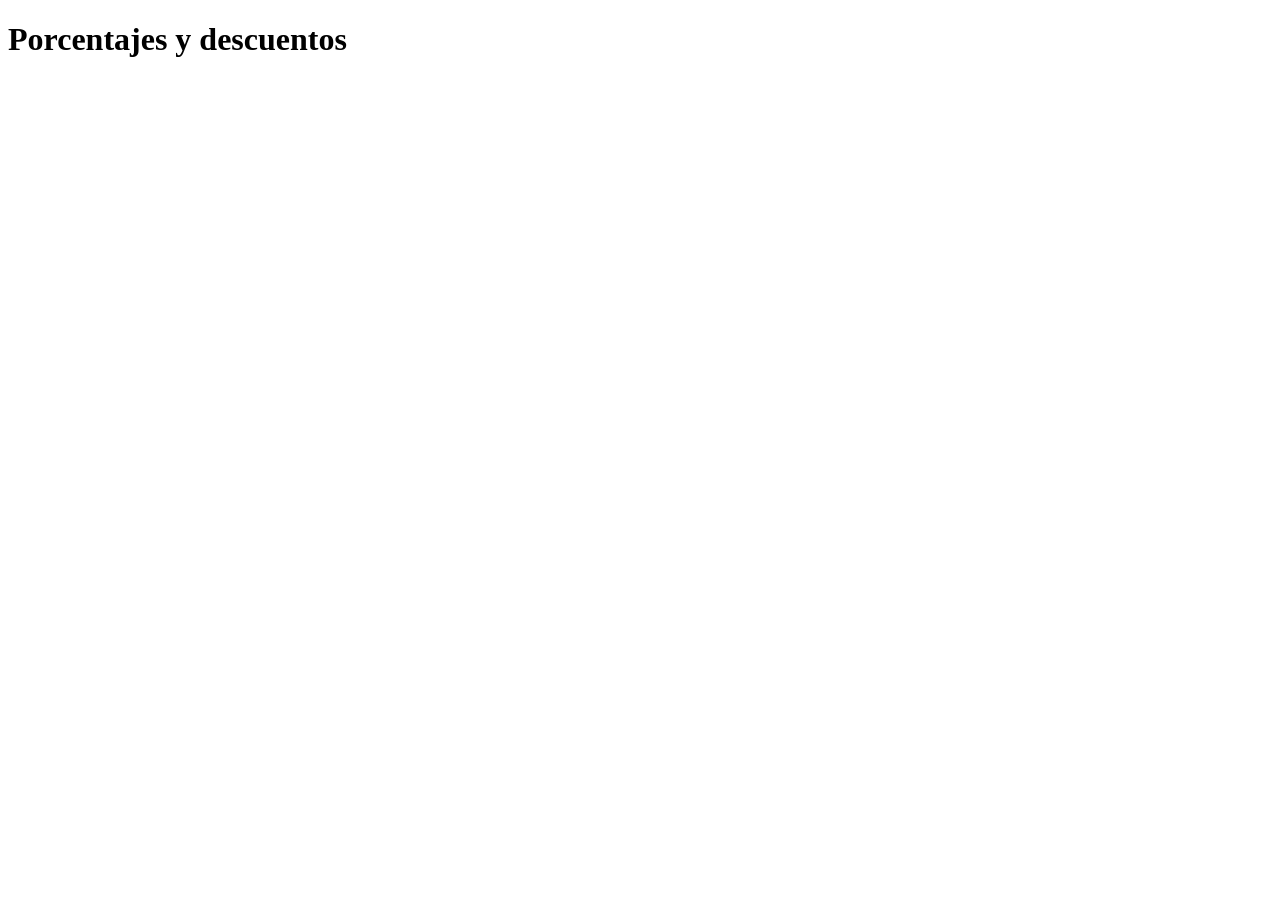
==== descuentos.html @ 98adb28b "Se inicia el proyecto" ====
<!DOCTYPE html>
<html lang="en">
<head>
    <meta charset="UTF-8">
    <meta http-equiv="X-UA-Compatible" content="IE=edge">
    <meta name="viewport" content="width=device-width, initial-scale=1.0">
    <title>Porcentajes y descuentos</title>
</head>
<body>
    <h1>Porcentajes y descuentos</h1>
    <script src='./descuentos.js'></script>
</body>

</html>
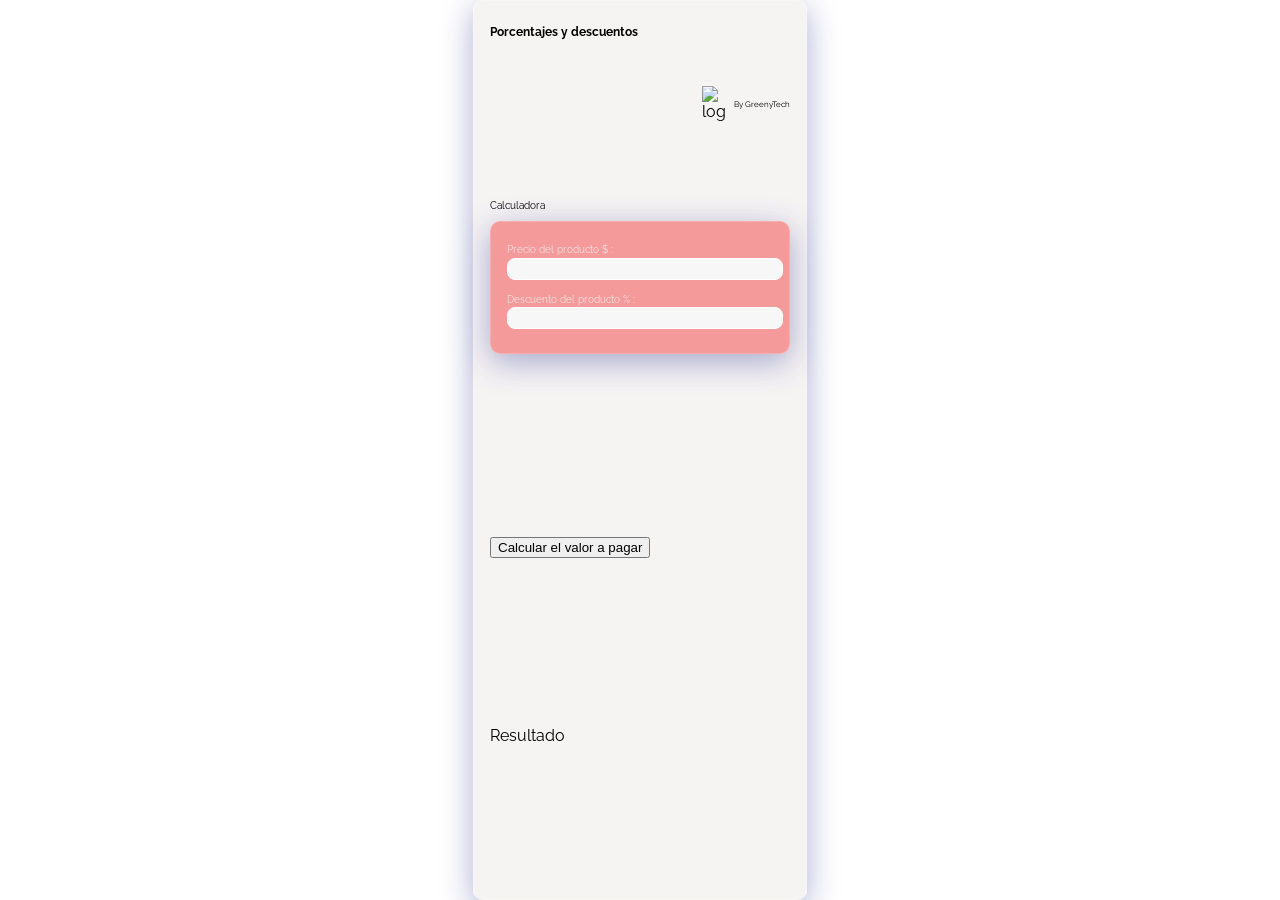
==== commit 4c0f72c7: "Se desarrolla el archivo css, primera version" ====
--- a/descuentos.html
+++ b/descuentos.html
@@ -4,10 +4,40 @@
     <meta charset="UTF-8">
     <meta http-equiv="X-UA-Compatible" content="IE=edge">
     <meta name="viewport" content="width=device-width, initial-scale=1.0">
+    <link rel=StyleSheet href="descuentos.css" type="text/css" media=screen>
+    <link rel="preconnect" href="https://fonts.googleapis.com">
+    <link rel="preconnect" href="https://fonts.gstatic.com" crossorigin>
+    <link href="https://fonts.googleapis.com/css2?family=Raleway:wght@100;200;300;400;500;600&display=swap" rel="stylesheet">
     <title>Porcentajes y descuentos</title>
 </head>
 <body>
-    <h1>Porcentajes y descuentos</h1>
+    <div class="main_container">
+        <div class="container">
+            <div class="head_container">
+                <h1>Porcentajes y descuentos</h1>
+
+                <div class="titles">
+                    <img src="/Porcentajes_Descuentos/icons-logos/image.svg" alt="logo">
+                    <p>By GreenyTech</p>
+                </div>
+            </div>
+            <div class="form_container">
+                <p>Calculadora</p>
+                <form>
+                    <label for="price_prodcut">Precio del producto $ :</label>
+                    <input id="price_product" type="number">
+                    <label for="discount">Descuento del producto % :</label>
+                    <input id="discount" type="number">
+                </form>
+            </div>
+            <div class="button_container">
+                <button>Calcular el valor a pagar</button>
+            </div>
+            <div class="result_container">
+                <p>Resultado</p>
+            </div>
+        </div>
+    </div>
     <script src='./descuentos.js'></script>
 </body>
 
--- a/descuentos.css
+++ b/descuentos.css
@@ -0,0 +1,106 @@
+:root{
+    --white:#FFFFFF;
+    --black:#000000;
+    --graybase:#616A6B ;
+    --grabase-light:#a99191;
+    --base-color-dark:#eee4e4;
+    --base-color-light:#f3eded;
+    --blue-light:#145374;
+    --blue-dark:#00334E;
+    --salmon-focus:#EE6F57;
+    --text-input-field: #F7F7F7;
+    --very-blue-light:#407b9b;
+
+    --vv:8px;
+    --va:10px;
+    --sm:12px;
+    --md:16px;
+    --lg:20px;
+}
+body{
+    font-family: 'Raleway', sans-serif;
+    margin: 0;
+    }
+
+.main_container{
+    width: 100%;
+    height: 100vh;
+    display: flex;
+    place-content: center;
+    background: var(--white);
+}
+.container{
+    width: 300px;
+    display: grid;
+    grid-template-rows: 0.5fr 1fr 0.5fr 0.5fr;
+    background: rgba( 244, 241, 241, 0.8 );
+    box-shadow: 0 8px 32px 0 rgba( 31, 38, 135, 0.37 );
+    backdrop-filter: blur( 3.5px );
+    -webkit-backdrop-filter: blur( 3.5px );
+    border-radius: 10px;
+    border: 1px solid rgba( 255, 255, 255, 0.18 );
+    padding: 16px;
+    flex-direction: column;
+}
+.head_container{
+    display: flex;
+    place-content: center;
+    justify-content: space-between;
+}
+.head_container h1{
+    margin: 8px 0 0 0;
+    font-size: var(--sm);
+    font-weight: bold;
+}
+.head_container .titles{
+    display: flex;
+    flex-direction: row;
+    place-content: center;
+    place-items: center;
+    align-items: center;
+    justify-content: flex-end;
+    gap: 8px;
+}
+.head_container .titles p{
+    margin: 0;
+    font-size: var(--vv);
+}
+.head_container .titles img{
+    width: 24px;
+}
+
+.form_container form{
+    flex-direction: column;
+    place-content: center;
+    padding: 16px;
+    background: rgba( 244, 133, 133, 0.8 );
+    box-shadow: 0 8px 32px 0 rgba( 31, 38, 135, 0.37 );
+    backdrop-filter: blur( 3.5px );
+    -webkit-backdrop-filter: blur( 3.5px );
+    border-radius: 10px;
+    border: 1px solid rgba( 255, 255, 255, 0.18 );
+}
+.form_container p{
+    font-size: var(--va);
+}
+
+.form_container form label{
+    font-size: var(--va);
+    margin-bottom: 8px;
+    color: var(--base-color-dark);
+
+}
+
+.form_container form input{
+    background-color: var(--text-input-field);
+    border: 1px solid var(--white);
+    border-radius: 8px;
+    height: 12px;
+    font-size: var(--va);
+    padding: 4px;
+    place-items: center;
+    width: 100%;
+    margin-bottom: 8px;
+}
+
+@media(max-width: 600px){}
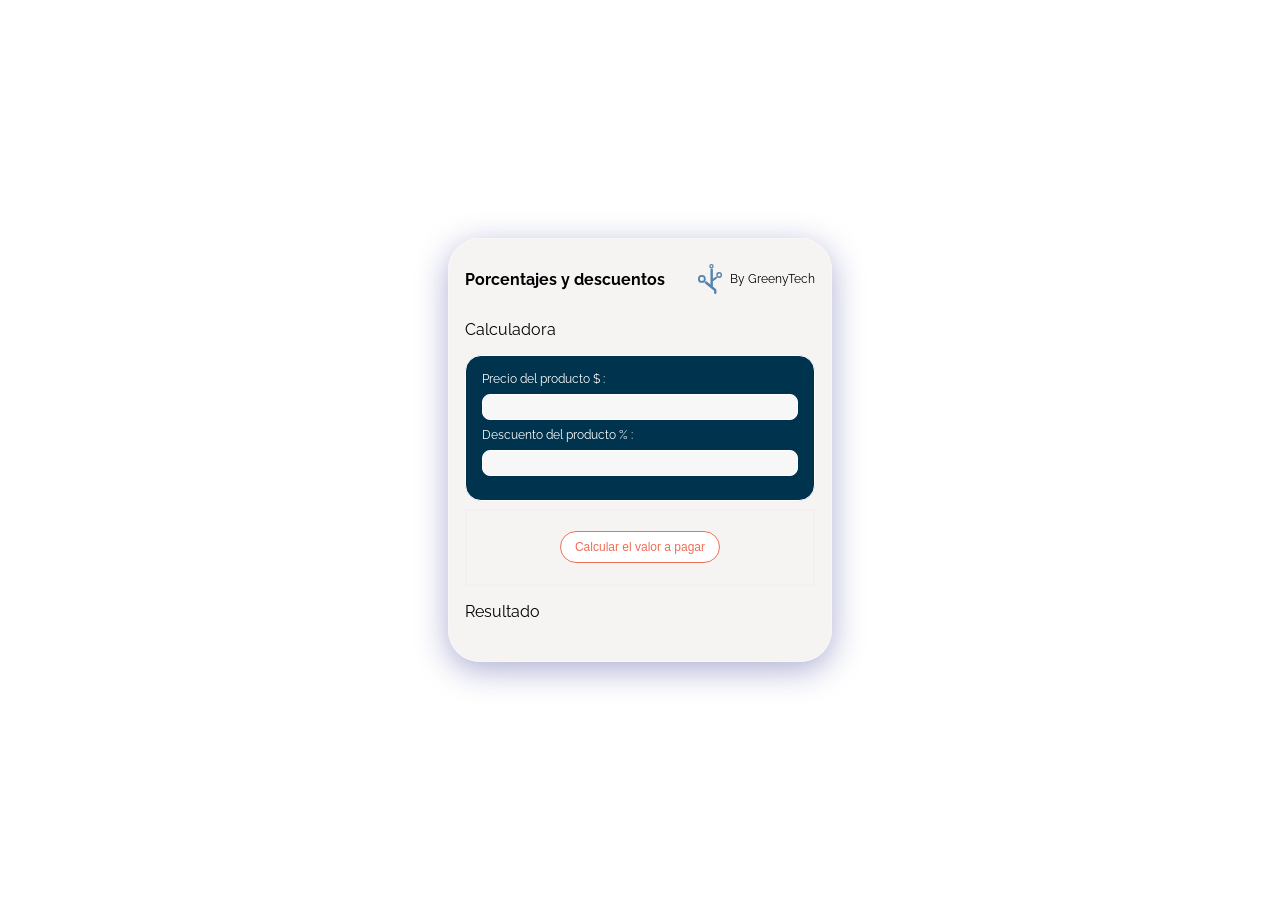
==== commit 4249c144: "estructura del boton de calculo" ====
--- a/descuentos.html
+++ b/descuentos.html
@@ -17,7 +17,7 @@
                 <h1>Porcentajes y descuentos</h1>
 
                 <div class="titles">
-                    <img src="/Porcentajes_Descuentos/icons-logos/image.svg" alt="logo">
+                    <img src="/icons-logos/image.svg" alt="logo">
                     <p>By GreenyTech</p>
                 </div>
             </div>
@@ -38,7 +38,7 @@
             </div>
         </div>
     </div>
-    <script src='./descuentos.js'></script>
+    <script src='/descuentos.js'></script>
 </body>
 
 </html>
--- a/descuentos.css
+++ b/descuentos.css
@@ -25,31 +25,34 @@
 .main_container{
     width: 100%;
     height: 100vh;
-    display: flex;
+    display: grid;
     place-content: center;
+    align-items: center;
     background: var(--white);
 }
 .container{
-    width: 300px;
+    width: 350px;
+    height: 100%;
     display: grid;
-    grid-template-rows: 0.5fr 1fr 0.5fr 0.5fr;
+    grid-template-rows: auto;
     background: rgba( 244, 241, 241, 0.8 );
     box-shadow: 0 8px 32px 0 rgba( 31, 38, 135, 0.37 );
     backdrop-filter: blur( 3.5px );
     -webkit-backdrop-filter: blur( 3.5px );
-    border-radius: 10px;
+    border-radius: 32px;
     border: 1px solid rgba( 255, 255, 255, 0.18 );
     padding: 16px;
     flex-direction: column;
 }
 .head_container{
     display: flex;
+    flex-direction: row;
     place-content: center;
     justify-content: space-between;
+    align-items: center;
 }
 .head_container h1{
-    margin: 8px 0 0 0;
-    font-size: var(--sm);
+    font-size: var(--md);
     font-weight: bold;
 }
 .head_container .titles{
@@ -63,31 +66,30 @@
 }
 .head_container .titles p{
     margin: 0;
-    font-size: var(--vv);
+    font-size: var(--sm);
 }
 .head_container .titles img{
     width: 24px;
 }
 
 .form_container form{
+       display: flex;
     flex-direction: column;
     place-content: center;
     padding: 16px;
-    background: rgba( 244, 133, 133, 0.8 );
-    box-shadow: 0 8px 32px 0 rgba( 31, 38, 135, 0.37 );
-    backdrop-filter: blur( 3.5px );
-    -webkit-backdrop-filter: blur( 3.5px );
-    border-radius: 10px;
-    border: 1px solid rgba( 255, 255, 255, 0.18 );
+    border: 1px solid var(--white);
+    border-radius: 16px;
+    background: var(--blue-dark);
+
 }
 .form_container p{
-    font-size: var(--va);
+    font-size: var(--md);
 }
 
 .form_container form label{
-    font-size: var(--va);
+    font-size: var(--sm);
     margin-bottom: 8px;
-    color: var(--base-color-dark);
+    color: var(--white);
 
 }
 
@@ -95,12 +97,41 @@
     background-color: var(--text-input-field);
     border: 1px solid var(--white);
     border-radius: 8px;
-    height: 12px;
-    font-size: var(--va);
+    height: 16px;
+        font-size: var(--sm);
     padding: 4px;
     place-items: center;
-    width: 100%;
+    align-items: center;
     margin-bottom: 8px;
 }
 
+.button_container{
+    display: flex;
+    flex-direction: column;
+    place-content: center;
+    align-items: center;
+    padding: 16px 0 16px 0;
+    border: 2px solid rgba( 244, 241, 241, 0.8 );
+}
+
+.button_container button{
+    width: 160px;
+    height: 32px;
+    font-size: var(--sm);
+    border-radius: 32px;
+    border: 1px solid var(--salmon-focus);
+    background: var(--white);
+    color: var(--salmon-focus);
+}
+.button_container button:hover{
+    border-radius: 32px;
+    border:1px solid var(--white);
+    background: var(--salmon-focus);
+    color: var(--white);
+    cursor: pointer;
+    -webkit-transition-duration: 0.4s; /* Safari */
+    transition-duration: 0.4s;
+}
+
+
 @media(max-width: 600px){}
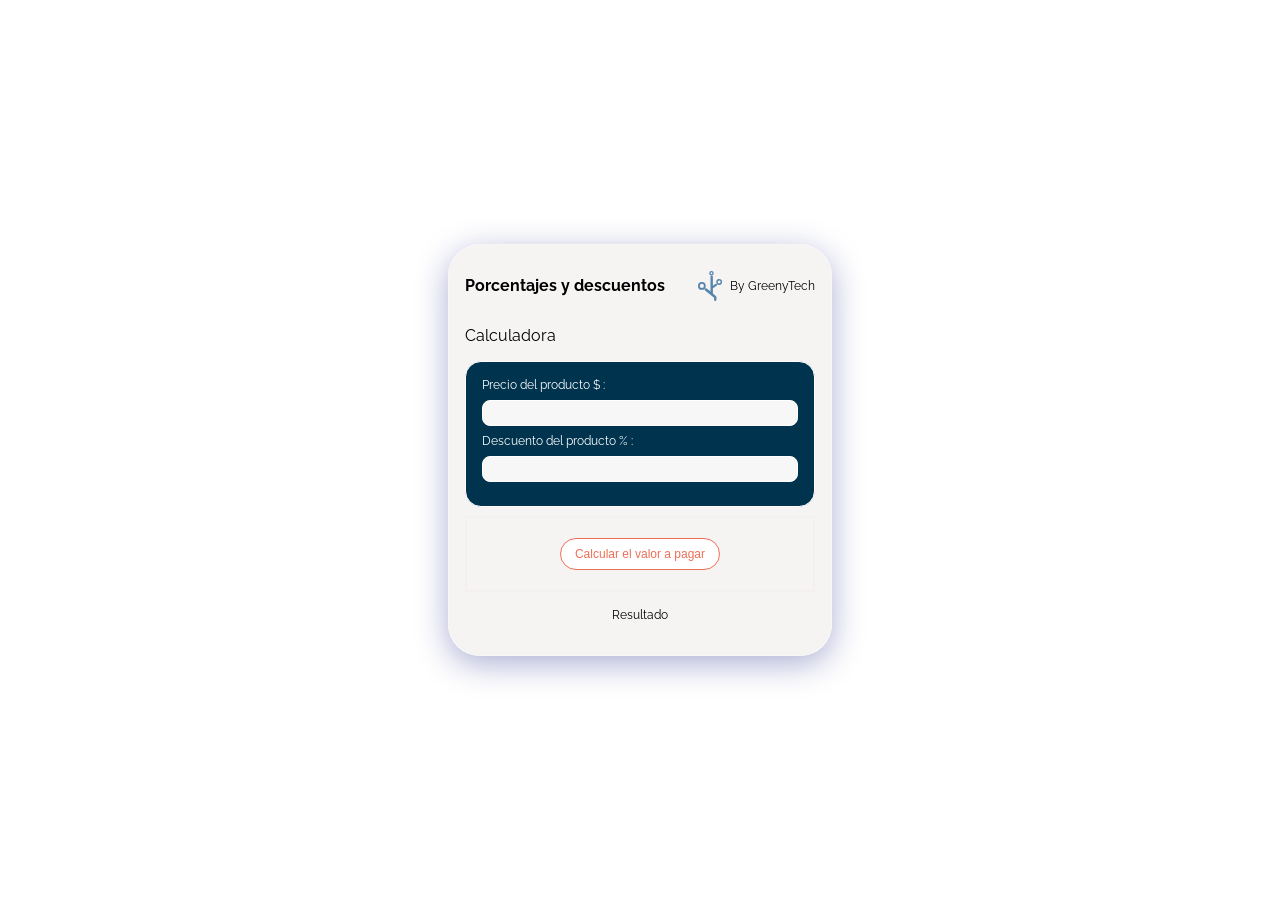
==== commit 27089bd3: "Se conecta el archivo js con el archivo html para darle funcionalidad" ====
--- a/descuentos.html
+++ b/descuentos.html
@@ -31,10 +31,10 @@
                 </form>
             </div>
             <div class="button_container">
-                <button>Calcular el valor a pagar</button>
+                <button type="button" onclick="calculate_precio()">Calcular el valor a pagar</button>
             </div>
             <div class="result_container">
-                <p>Resultado</p>
+                <p id="resultados">Resultado</p>
             </div>
         </div>
     </div>
--- a/descuentos.css
+++ b/descuentos.css
@@ -73,7 +73,7 @@
 }
 
 .form_container form{
-       display: flex;
+    display: flex;
     flex-direction: column;
     place-content: center;
     padding: 16px;
@@ -104,7 +104,6 @@
     align-items: center;
     margin-bottom: 8px;
 }
-
 .button_container{
     display: flex;
     flex-direction: column;
@@ -113,7 +112,6 @@
     padding: 16px 0 16px 0;
     border: 2px solid rgba( 244, 241, 241, 0.8 );
 }
-
 .button_container button{
     width: 160px;
     height: 32px;
@@ -132,6 +130,14 @@
     -webkit-transition-duration: 0.4s; /* Safari */
     transition-duration: 0.4s;
 }
-
+.result_container{
+    display: flex;
+    flex-direction: column;
+    place-content: center;
+    align-items: center;
+}
+.result_container p{
+    font-size: var(--sm);
+}
 
 @media(max-width: 600px){}
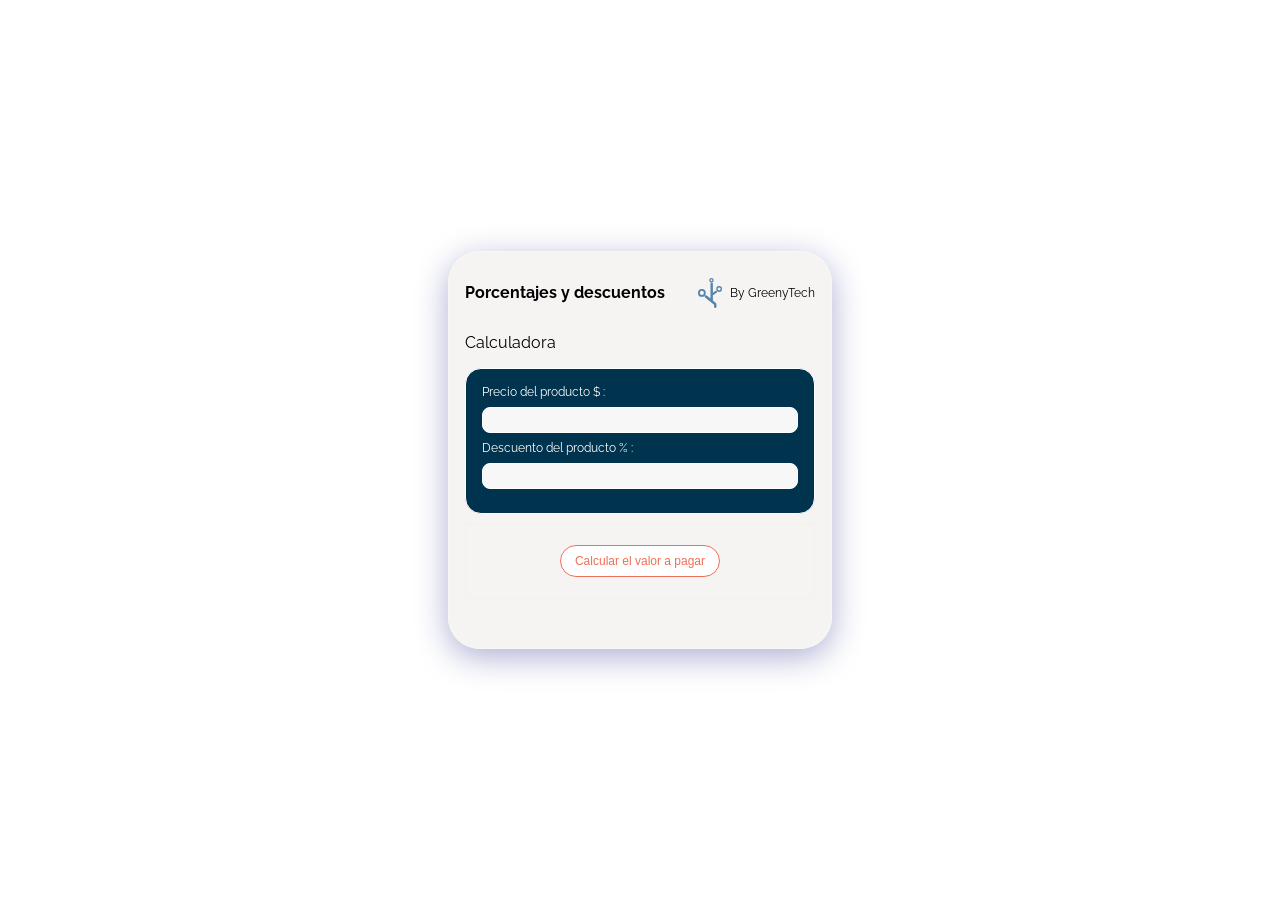
==== commit a2f49f46: "Arreglos finales" ====
--- a/descuentos.html
+++ b/descuentos.html
@@ -4,7 +4,7 @@
     <meta charset="UTF-8">
     <meta http-equiv="X-UA-Compatible" content="IE=edge">
     <meta name="viewport" content="width=device-width, initial-scale=1.0">
-    <link rel=StyleSheet href="descuentos.css" type="text/css" media=screen>
+    <link rel=StyleSheet href="/descuentos.css" type="text/css" media=screen>
     <link rel="preconnect" href="https://fonts.googleapis.com">
     <link rel="preconnect" href="https://fonts.gstatic.com" crossorigin>
     <link href="https://fonts.googleapis.com/css2?family=Raleway:wght@100;200;300;400;500;600&display=swap" rel="stylesheet">
@@ -34,7 +34,7 @@
                 <button type="button" onclick="calculate_precio()">Calcular el valor a pagar</button>
             </div>
             <div class="result_container">
-                <p id="resultados">Resultado</p>
+                <p id="resultados"></p>
             </div>
         </div>
     </div>
--- a/descuentos.css
+++ b/descuentos.css
@@ -71,7 +71,6 @@
 .head_container .titles img{
     width: 24px;
 }
-
 .form_container form{
     display: flex;
     flex-direction: column;
@@ -80,25 +79,21 @@
     border: 1px solid var(--white);
     border-radius: 16px;
     background: var(--blue-dark);
-
 }
 .form_container p{
     font-size: var(--md);
 }
-
 .form_container form label{
     font-size: var(--sm);
     margin-bottom: 8px;
     color: var(--white);
-
 }
-
 .form_container form input{
     background-color: var(--text-input-field);
     border: 1px solid var(--white);
     border-radius: 8px;
     height: 16px;
-        font-size: var(--sm);
+    font-size: var(--sm);
     padding: 4px;
     place-items: center;
     align-items: center;
